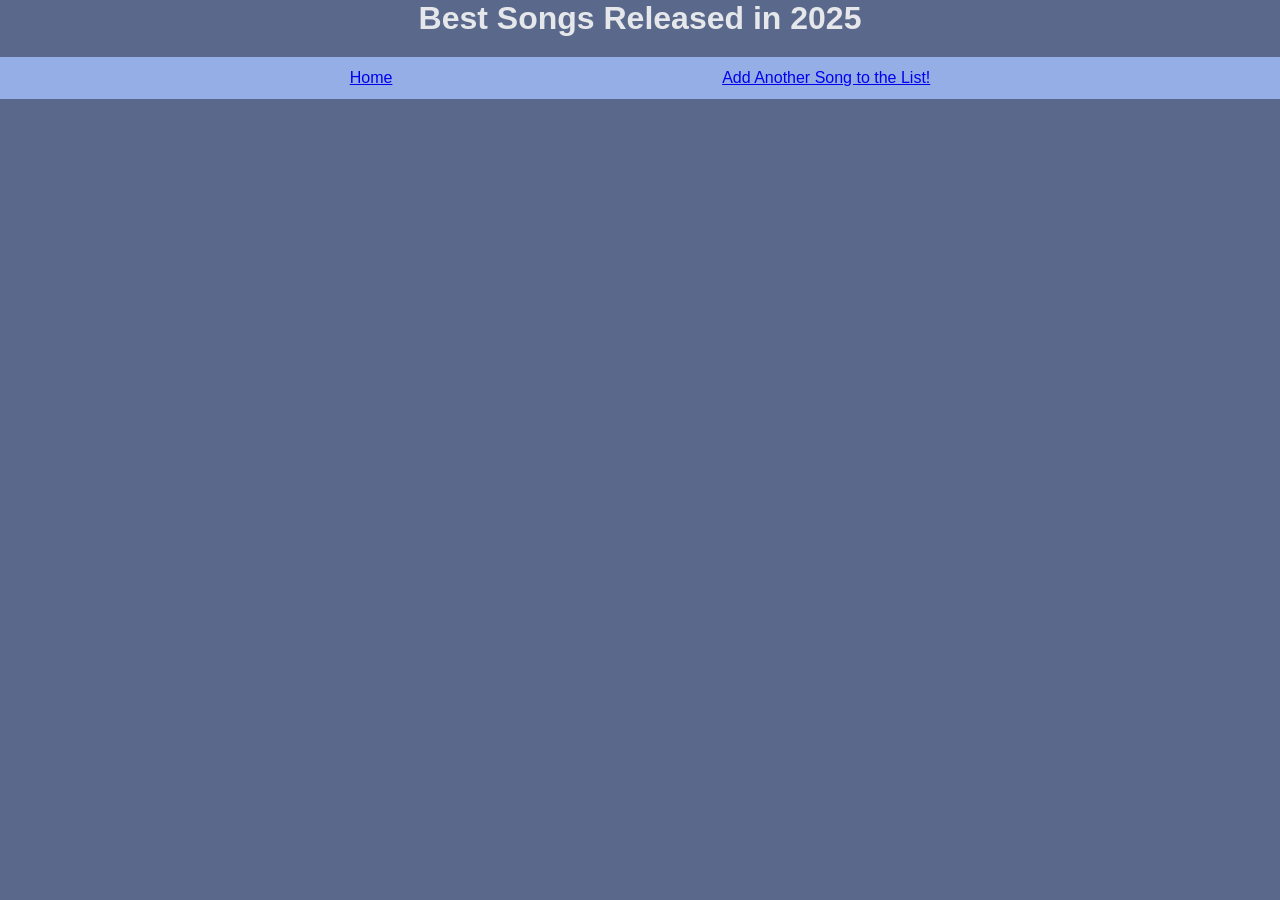
==== home.html @ ea50316f "first commit" ====
<html lang="en">
<head>
    <meta charset="UTF-8">
    <meta name="viewport" content="width=device-width, initial-scale=1.0">
    <link rel="stylesheet" href="home.css">
    <title></title>
</head>

<body>

  <h1>Best Songs Released in 2025</h1>

  <nav class="navbar">
    <a href="home.html">Home</a> 
    <a href="form.html">Add Another Song to the List!</a>
  </nav>
  
  <div id="songs" class="grid-container">     
   
</div> 

<script src="javascript.js"></script>
</body>
---- home.css ----
body {
      font-family: Arial, sans-serif;
      background-color: #5a698b;
      color: #e5e7eb;
      /* padding: 20px; */
      text-align: center;
      margin:0;
    }

    h1 {
      text-align: center;
      margin-bottom: 20px;
    }
    title{
      text-align: center;
    }
.card{
  display: block;
  grid-template-columns: auto auto auto;
  background-color: rgb(0, 35, 71);
  padding: 5px;
  text-align: center;
}

.card div {
  background-color: hsl(240, 100%, 50%);
  border: 1px solid rgb(255, 0, 0);
  padding: 5px;
  font-size: 25px;
  width:400px;
  text-align: center;
}
    .navbar {
      list-style-type: none;
      display: flex;
      padding: 0%;
      justify-content:space-evenly;
      align-items: center;
      padding: 12px 20px;
      background-color: #95afe6;
    }
   

    .games-container {
      display: grid;
      grid-template-columns: repeat(auto-fit, minmax(250px, 1fr));
      gap: 20px;
    }

    .grid-container{
      display:grid;
      grid-template-columns: auto auto auto;
    }

    .game-card {
      background-color: #92abd3;
      padding: 15px;
      border-radius: 10px;
      box-shadow: 0 4px 10px rgba(0, 0, 0, 0.4);
    }

    .game-card h3 {
      margin-top: 0;
      color: #38bdf8;
    }

    .label {
      font-weight: bold;
      color: #d8e0f8;
    }
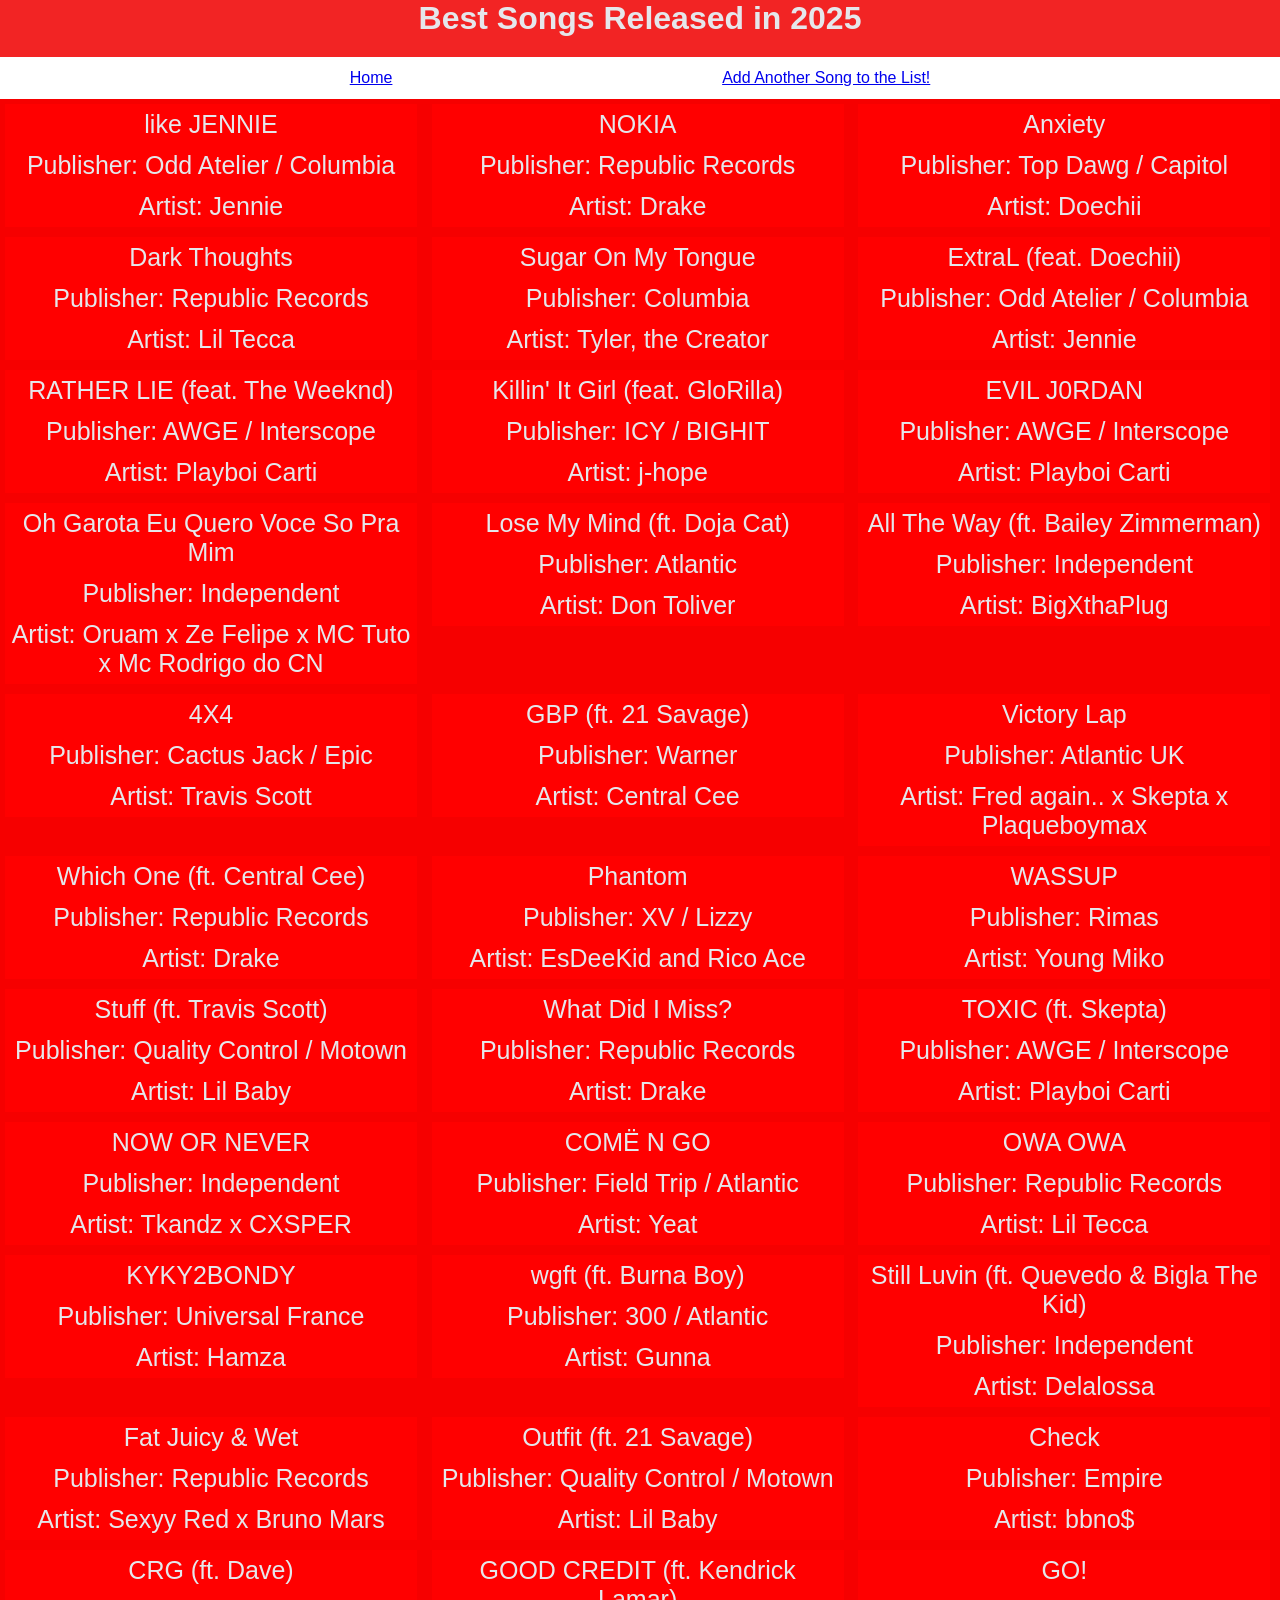
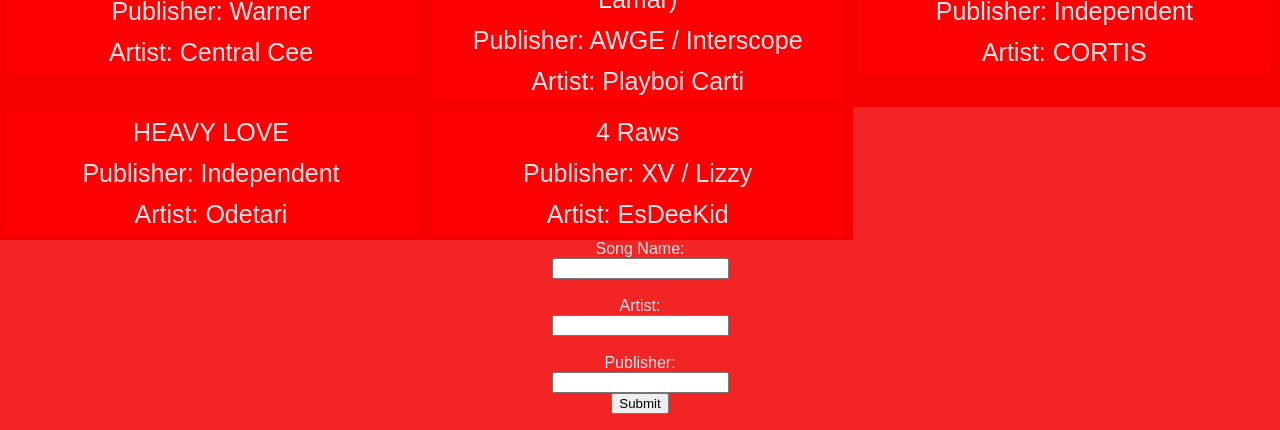
==== commit be7447ce: "Add files via upload" ====
--- a/home.html
+++ b/home.html
@@ -19,5 +19,15 @@
    
 </div> 
 
+<form>
+  <label for="sname">Song Name:</label><br>
+  <input type="text" id="sname" name="sname"><br>
+  <br><label for="aname">Artist:</label><br>
+  <input type="text" id="aname" name="aname"><br><br>
+  <label for="publisher">Publisher:</label><br>
+  <input type="text" id="publisher" name="publisher"><br>
+  <input type="submit" value="Submit">
+</form> 
+
 <script src="javascript.js"></script>
 </body>
--- a/home.css
+++ b/home.css
@@ -1,6 +1,6 @@
 body {
       font-family: Arial, sans-serif;
-      background-color: #5a698b;
+      background-color: #f22424;
       color: #e5e7eb;
       /* padding: 20px; */
       text-align: center;
@@ -17,13 +17,13 @@
 .card{
   display: block;
   grid-template-columns: auto auto auto;
-  background-color: rgb(0, 35, 71);
+  background-color: rgb(246, 0, 0);
   padding: 5px;
   text-align: center;
 }
 
 .card div {
-  background-color: hsl(240, 100%, 50%);
+  background-color: hsl(0, 100%, 50%);
   border: 1px solid rgb(255, 0, 0);
   padding: 5px;
   font-size: 25px;
@@ -37,7 +37,7 @@
       justify-content:space-evenly;
       align-items: center;
       padding: 12px 20px;
-      background-color: #95afe6;
+      background-color: #ffffff;
     }
    
 
@@ -53,7 +53,7 @@
     }
 
     .game-card {
-      background-color: #92abd3;
+      background-color: #ff0a0a;
       padding: 15px;
       border-radius: 10px;
       box-shadow: 0 4px 10px rgba(0, 0, 0, 0.4);
@@ -61,10 +61,11 @@
 
     .game-card h3 {
       margin-top: 0;
-      color: #38bdf8;
+      color: #ffffff;
     }
 
     .label {
       font-weight: bold;
-      color: #d8e0f8;
+      color: #e4654c;
+
     }
